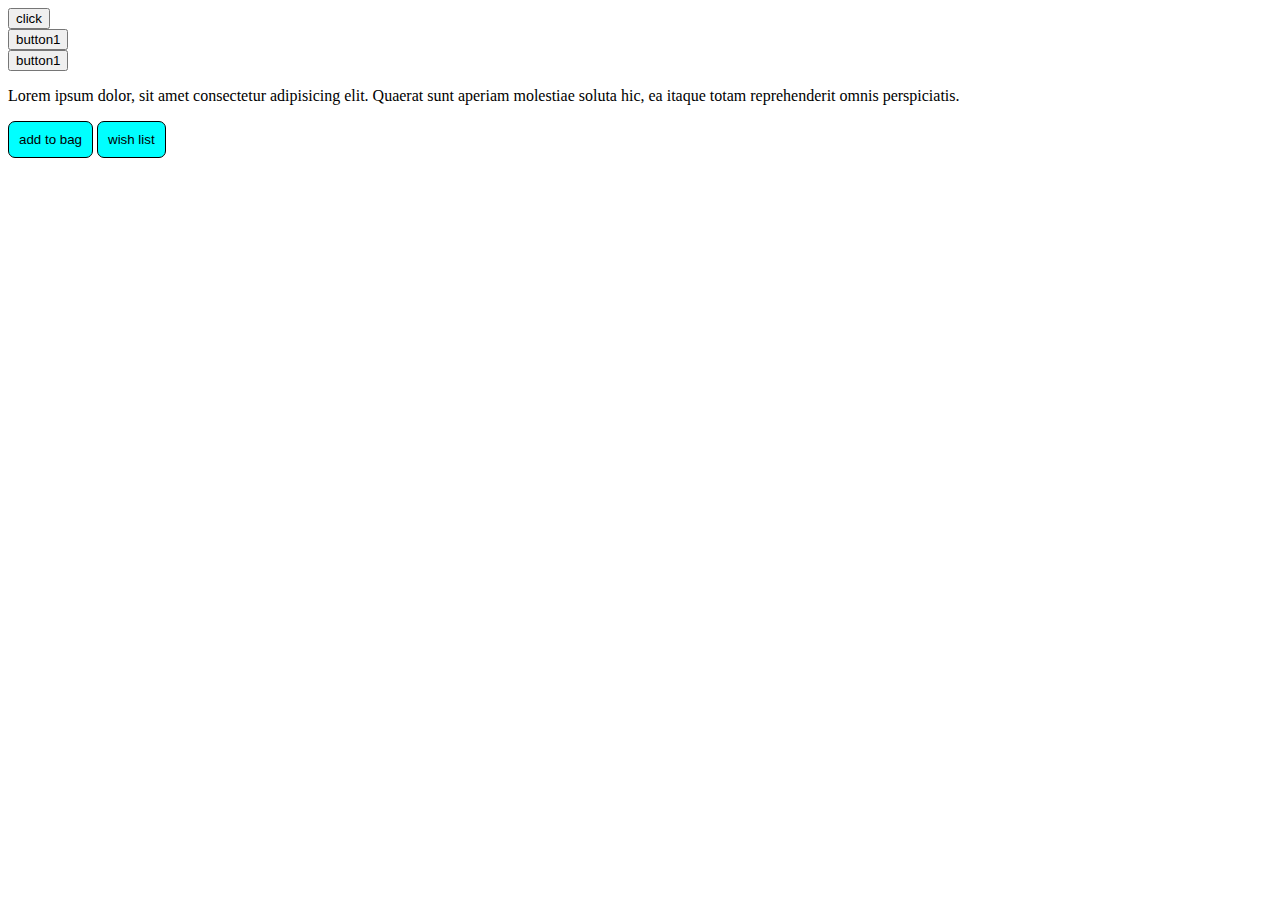
==== javascriptfull/index.html @ 03715229 "new file" ====
<!DOCTYPE html>
<html lang="en">
<head>
    <meta charset="UTF-8">
    <meta name="viewport" content="width=device-width, initial-scale=1.0">
    <title>welcome to page</title>
    <link rel="stylesheet" href="style.css">
</head>
<body>
    <button>click</button><br>
    <button class="button1">button1</button><br>
    <button class="button2">button1</button><br>
    <p>Lorem ipsum dolor, sit amet consectetur adipisicing elit. Quaerat sunt aperiam molestiae soluta hic, ea itaque totam reprehenderit omnis perspiciatis.</p>

    <button class="add">add to bag</button>
    <button class="add">wish list</button>
    <script src="action.js"></script>
</body>
</html>
---- javascriptfull/style.css ----
.add{
    border: solid 1px;
    background-color: aqua;
    border-radius: 7px;
    padding: 10px;
}
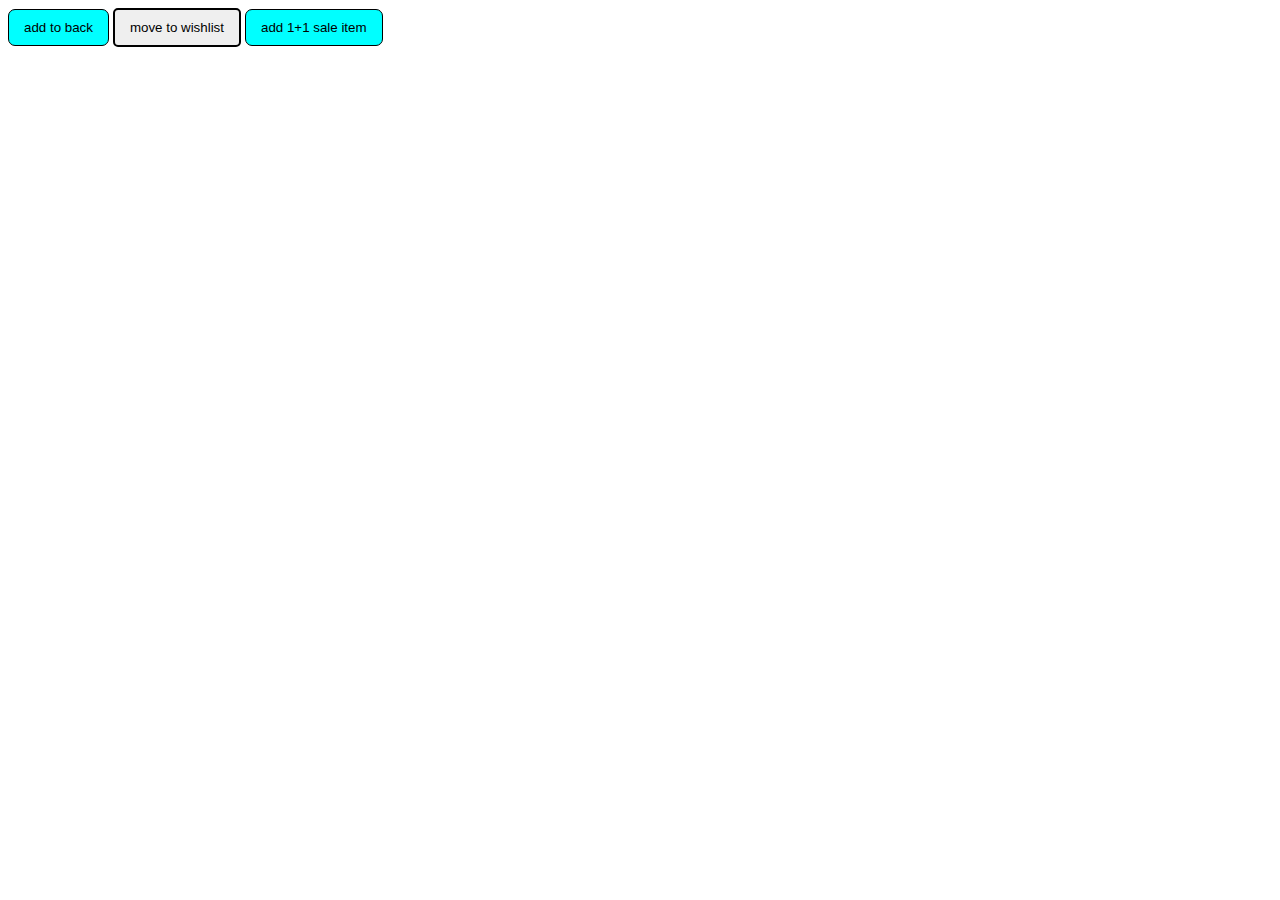
==== commit 048b9512: "working button" ====
--- a/javascriptfull/index.html
+++ b/javascriptfull/index.html
@@ -7,13 +7,10 @@
     <link rel="stylesheet" href="style.css">
 </head>
 <body>
-    <button>click</button><br>
-    <button class="button1">button1</button><br>
-    <button class="button2">button1</button><br>
-    <p>Lorem ipsum dolor, sit amet consectetur adipisicing elit. Quaerat sunt aperiam molestiae soluta hic, ea itaque totam reprehenderit omnis perspiciatis.</p>
-
-    <button class="add">add to bag</button>
-    <button class="add">wish list</button>
+    <button class="addtoback">add to back</button>
+    <button class="wish">move to wishlist</button>
+    <button class="sale">add 1+1 sale item</button>
+    <h1 id="summer"></h1>
     <script src="action.js"></script>
 </body>
 </html>--- a/javascriptfull/style.css
+++ b/javascriptfull/style.css
@@ -1,6 +1,20 @@
-.add{
+.addtoback{
     border: solid 1px;
     background-color: aqua;
     border-radius: 7px;
-    padding: 10px;
+    padding: 10px 15px
+}
+.wish{
+    padding-left: 15px;
+    padding-right: 15px;
+    border: solid 2px black;
+    padding-top: 10px;
+    padding-bottom: 10px;
+    border-radius: 5px;
+}
+.sale{
+    border: solid 1px;
+    background-color: aqua;
+    border-radius: 7px;
+    padding: 10px 15px
 }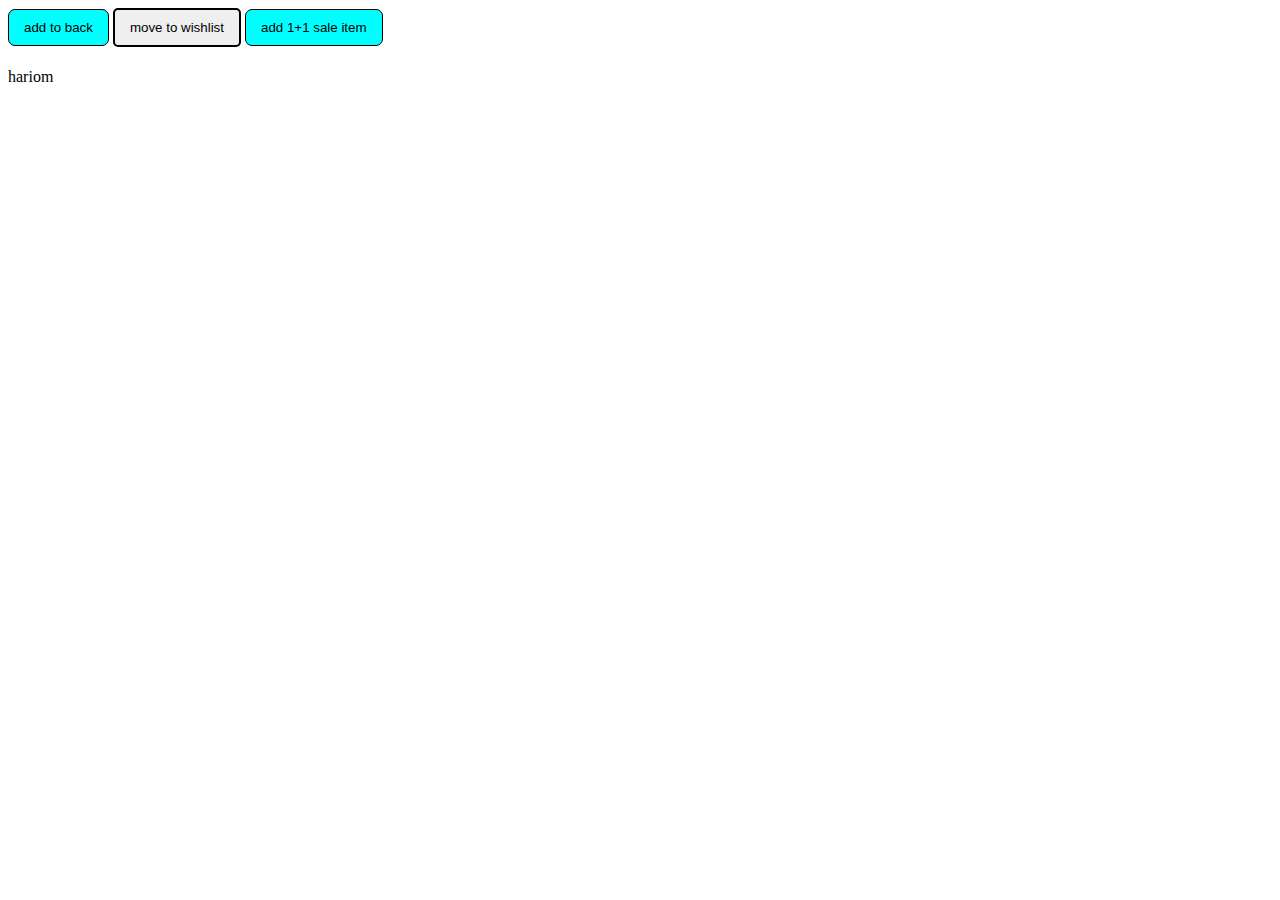
==== commit 6d9a4910: "two-short project" ====
--- a/javascriptfull/index.html
+++ b/javascriptfull/index.html
@@ -11,6 +11,7 @@
     <button class="wish">move to wishlist</button>
     <button class="sale">add 1+1 sale item</button>
     <h1 id="summer"></h1>
+    <p id="name"></p>
     <script src="action.js"></script>
 </body>
 </html>